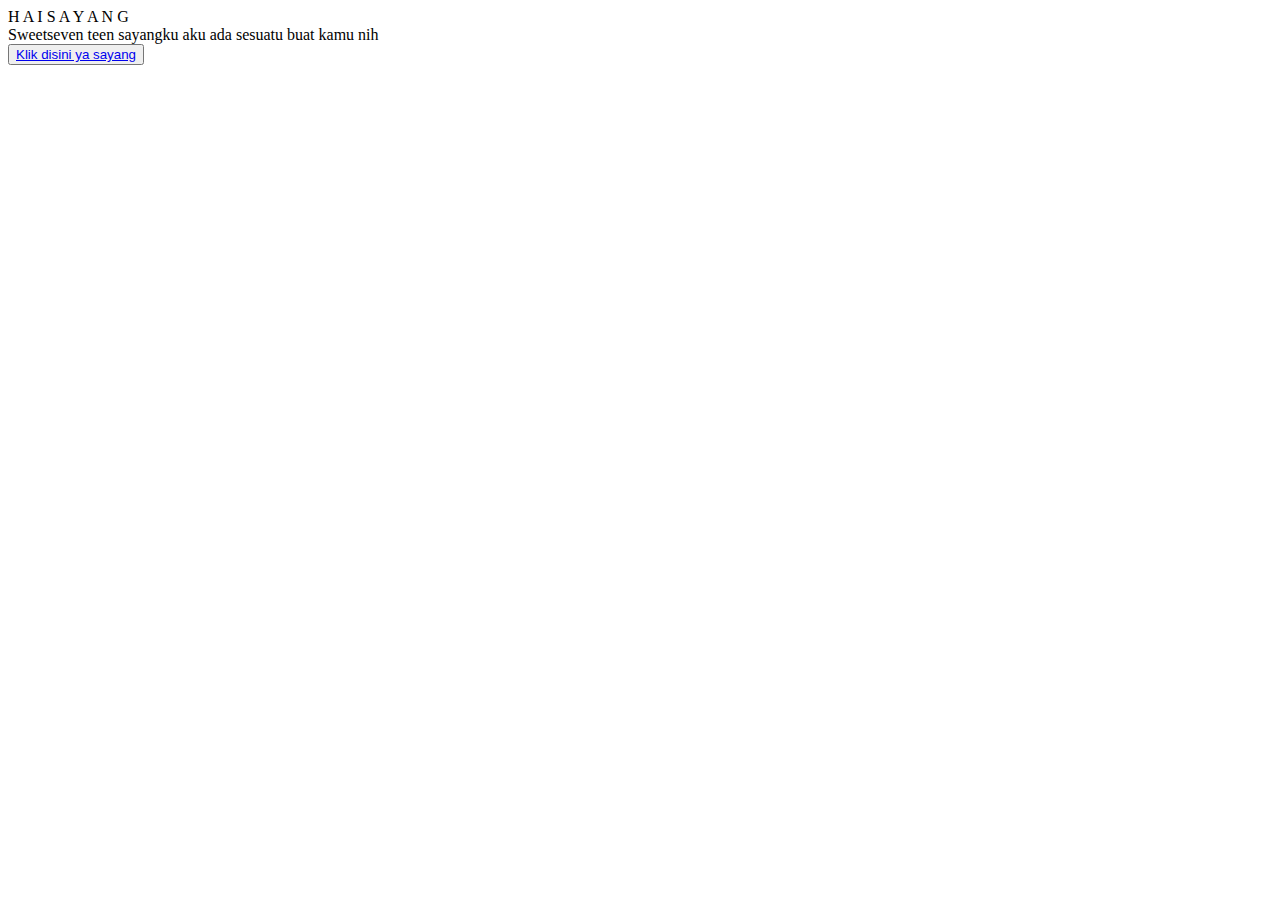
==== index.html @ b54d5fe0 "Update index.html" ====
<!DOCTYPE html>
<html lang="en">
<head>
    <meta charset="UTF-8">
    <meta http-equiv="X-UA-Compatible" content="IE=edge">
    <meta name="viewport" content="width=device-width, initial-scale=1.0">
    <link rel="stylesheet" href="css/style.css">
    <link rel="icon" href="img/flowers.png" type="image/x-icon">
    <title>Flowers</title>
</head>
<body>
    <div class="greetings">
    <!-- silahkan menambah kata sesuai keinginan dengan <span>text...</span -->
        <span>H</span>
        <span>A</span>
        <span>I</span>
        <span>S</span>
        <span>A</span>   
        <span>Y</span>
        <span>A</span>
        <span>N</span>
        <span>G</span>
    </div>
    <div class="description">
        <span>Sweetseven teen sayangku aku ada sesuatu buat kamu nih</span>
    </div>
    <div class="button">
        <button>
            <a href="flower.html">Klik disini ya sayang</a>
        </button>
        
    </div>
</body>
</html>
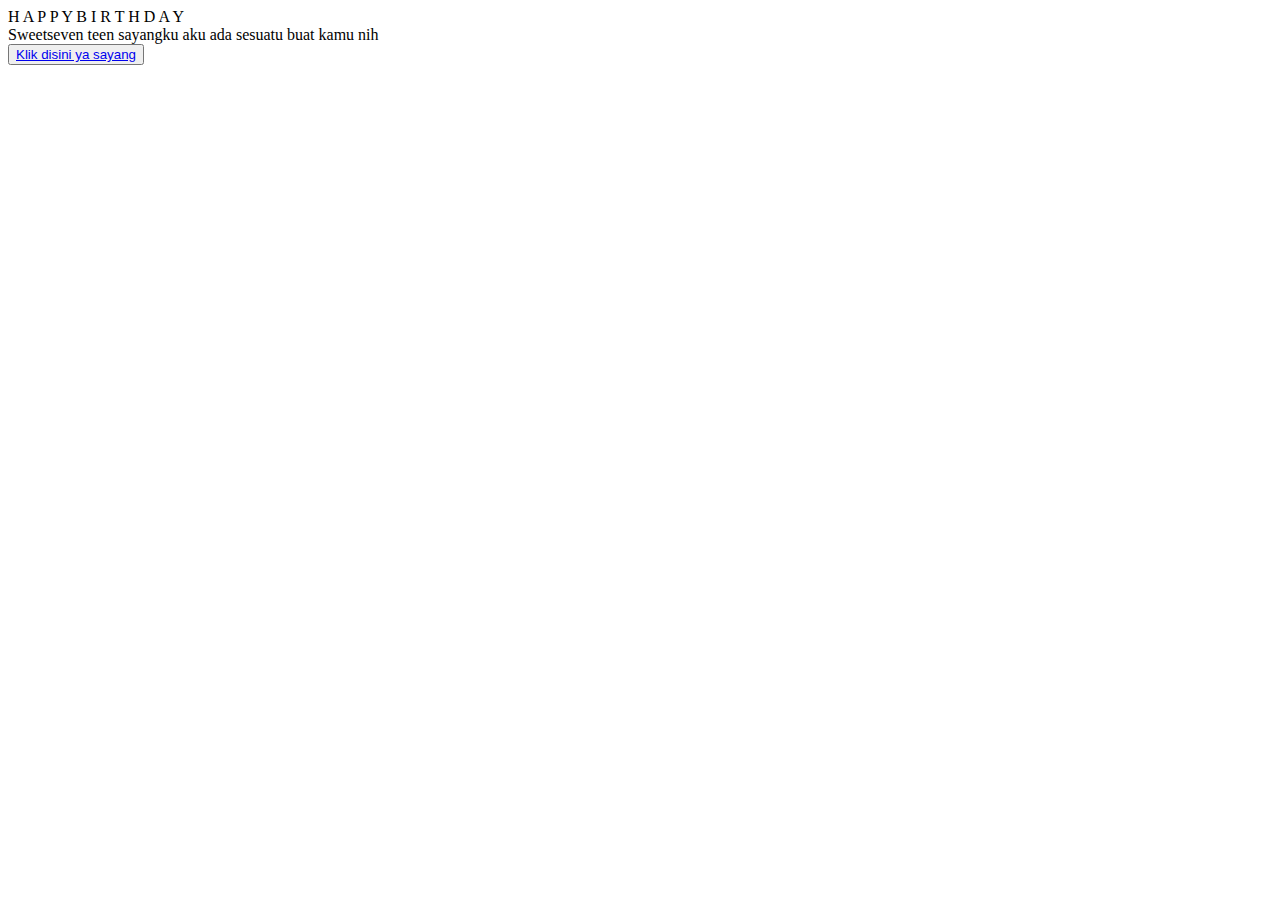
==== commit 64628842: "Update index.html" ====
--- a/index.html
+++ b/index.html
@@ -13,20 +13,24 @@
     <!-- silahkan menambah kata sesuai keinginan dengan <span>text...</span -->
         <span>H</span>
         <span>A</span>
+        <span>P</span>
+        <span>P</span>
+        <span>Y</span>   
+        <span>B</span>
         <span>I</span>
-        <span>S</span>
-        <span>A</span>   
+        <span>R</span>
+        <span>T</span>
+        <span>H</span>
+        <span>D</span>
+        <span>A</span>
         <span>Y</span>
-        <span>A</span>
-        <span>N</span>
-        <span>G</span>
     </div>
     <div class="description">
         <span>Sweetseven teen sayangku aku ada sesuatu buat kamu nih</span>
     </div>
     <div class="button">
         <button>
-            <a href="flower.html">Klik disini ya sayang</a>
+            <a href="flower.html"> Klik disini ya sayang</a>
         </button>
         
     </div>
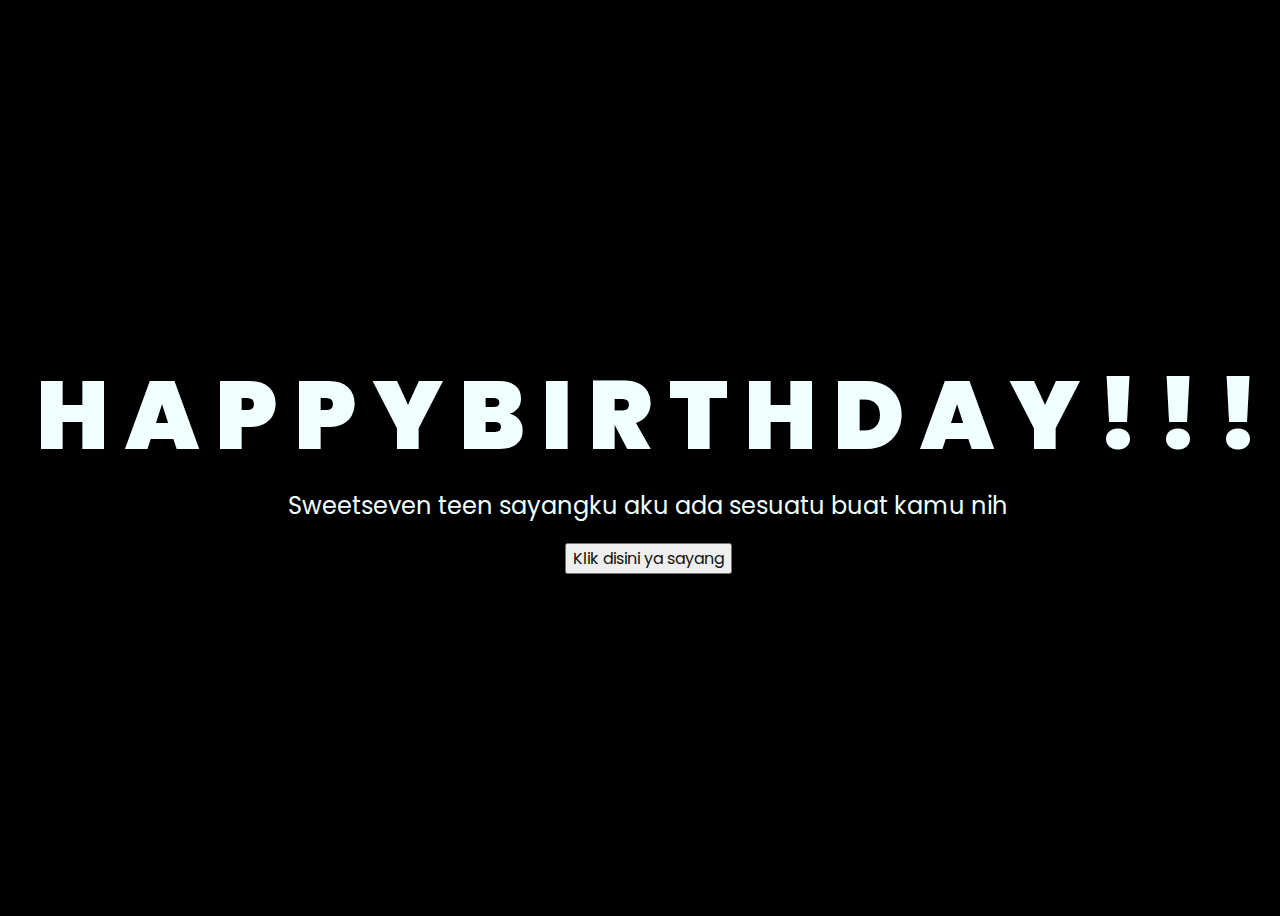
==== commit 4bc6a6ba: "Update index.html" ====
--- a/index.html
+++ b/index.html
@@ -24,6 +24,9 @@
         <span>D</span>
         <span>A</span>
         <span>Y</span>
+        <span>!</span>
+        <span>!</span>
+        <span>!</span>
     </div>
     <div class="description">
         <span>Sweetseven teen sayangku aku ada sesuatu buat kamu nih</span>
--- a/css/style.css
+++ b/css/style.css
@@ -0,0 +1,96 @@
+@import url('https://fonts.googleapis.com/css2?family=Poppins:ital,wght@0,500;1,900&display=swap');
+*{
+    font-family: 'Poppins',cursive;
+}
+body{
+    color: azure;
+    width: 100%;
+    height: 100vh;
+    display: flex;
+    flex-direction: column;
+    align-items: center;
+    justify-content: center;
+    background-color: black;
+}
+.greetings{
+    font-size: 6rem;
+    font-weight: 900;
+}
+.greetings > span{
+    animation: glow 2.5s ease-in-out infinite;
+}
+@keyframes glow{
+    0%, 100%{
+        color: #fff;
+        text-shadow: 0 0 12px #39c6d6, 0 0 50px #39c6d6, 0 0 100px #39c6d6;
+    }
+    10%, 90%{
+        color: #111;
+        text-shadow: none;
+    }
+}
+.greetings > span:nth-child(2){
+    animation-delay: 0.2s ;
+}
+.greetings > span:nth-child(3){
+    animation-delay: 0.4s ;
+}
+.greetings > span:nth-child(4){
+    animation-delay: 0.6s;
+}
+.greetings > span:nth-child(5){
+    animation-delay: 0.8s;
+}
+.greetings > span:nth-child(6){
+    animation-delay: 1s ;
+}
+.greetings > span:nth-child(7){
+    animation-delay: 1.2s ;
+}
+.greetings > span:nth-child(8){
+    animation-delay: 1.4s;
+}
+.greetings > span:nth-child(9){
+    animation-delay: 1.6s;
+}
+greetings > span:nth-child(10){
+    animation-delay: 1.8s ;
+}
+.greetings > span:nth-child(11){
+    animation-delay: 2s ;
+}
+.greetings > span:nth-child(12){
+    animation-delay: 2.2s;
+}
+.greetings > span:nth-child(13){
+    animation-delay: 2.4s;
+}
+.greetings > span:nth-child(14){
+    animation-delay: 2.6s;
+}
+.description{
+    font-size: 1.5rem;
+    margin-bottom: 20px;
+}
+
+.button a{
+    text-decoration: none;
+    font-size: 1rem;
+    color: #111;
+}
+
+@media screen and (max-width:574px){
+    .greetings{
+        display: block;
+        font-size: 3rem;
+        font-weight: 500;
+        text-align: center;
+    }
+    .description{
+        font-size: 1rem;
+    }
+    
+    .button a{
+        font-size: .5rem;
+    }
+}
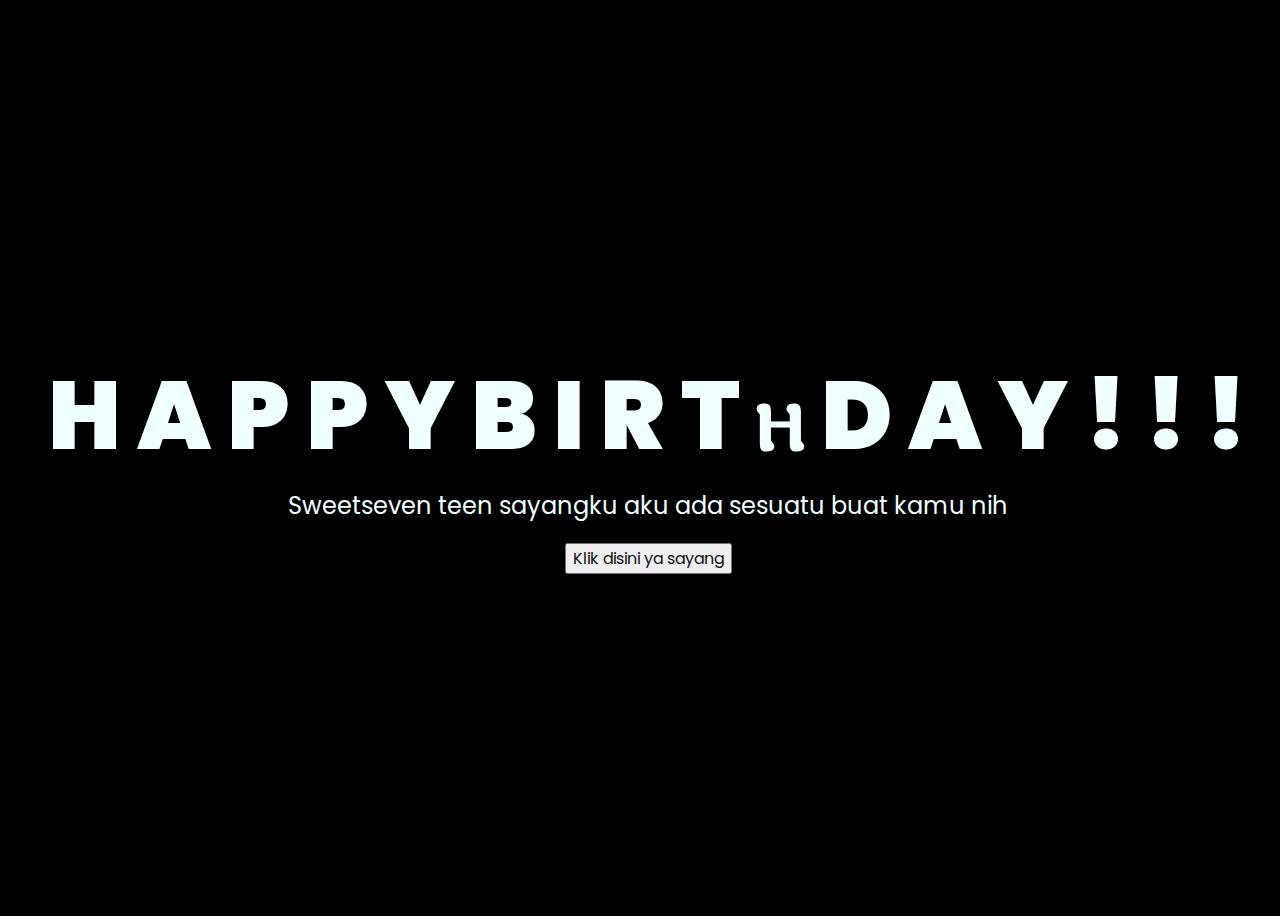
==== commit 3c394edb: "Update index.html" ====
--- a/index.html
+++ b/index.html
@@ -20,7 +20,7 @@
         <span>I</span>
         <span>R</span>
         <span>T</span>
-        <span>H</span>
+        <span>ⲏ</span>
         <span>D</span>
         <span>A</span>
         <span>Y</span>
--- a/css/style.css
+++ b/css/style.css
@@ -54,19 +54,25 @@
     animation-delay: 1.6s;
 }
 greetings > span:nth-child(10){
-    animation-delay: 1.8s ;
+    animation-delay:  1.8s ;
 }
 .greetings > span:nth-child(11){
-    animation-delay: 2s ;
+    animation-delay:  2s ;
 }
 .greetings > span:nth-child(12){
-    animation-delay: 2.2s;
+    animation-delay:  2.2s;
 }
 .greetings > span:nth-child(13){
     animation-delay: 2.4s;
 }
 .greetings > span:nth-child(14){
-    animation-delay: 2.6s;
+    animation-delay:  2.6s ;
+}
+.greetings > span:nth-child(15){
+    animation-delay:  2.8s;
+}
+.greetings > span:nth-child(16){
+    animation-delay: 3s;
 }
 .description{
     font-size: 1.5rem;
